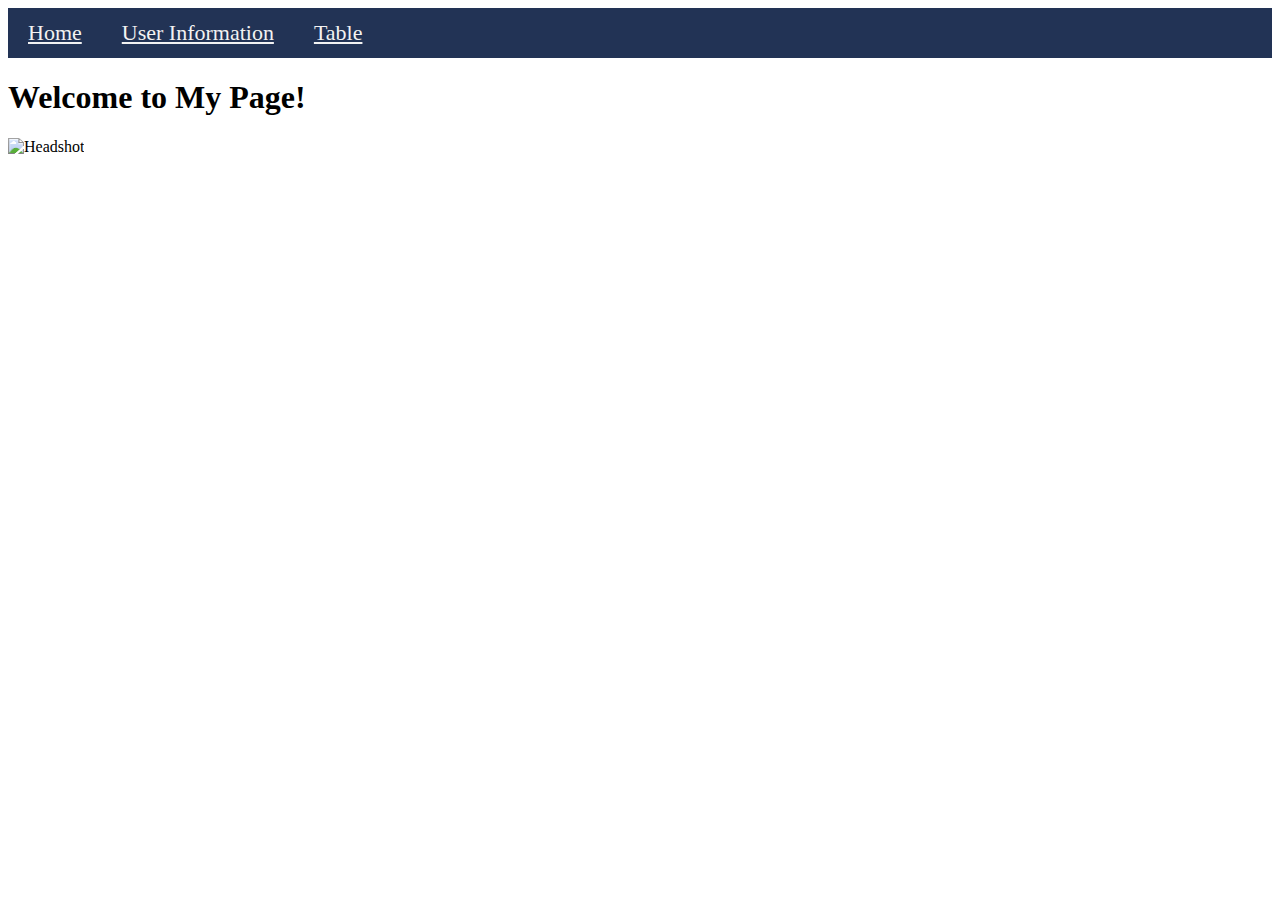
==== public/index.html @ c0658747 "Initial Home Page Design" ====
<!doctype html>
<html lang="en">

<head>
  <meta charset="utf-8">
  <meta name="viewport" content="width=device-width, initial-scale=1, shrink-to-fit=no">
  <!--bootstrap CSS -->
  <link rel="stylesheet" href="https://stackpath.bootstrapcdn.com/bootstrap/4.1.3/css/bootstrap.min.css" integrity="sha384-MCw98/SFnGE8fJT3GXwEOngsV7Zt27NXFoaoApmYm81iuXoPkFOJwJ8ERdknLPMO" crossorigin="anonymous">
  <style type="text/css">
  .topnav {
      background-color: #235;
      overflow: hidden;
  }

  .topnav a {
      float: left;
      color: #f2f2f2;
      font-size: 22px;
      padding: 12px 20px;
  }

  .topnav a:hover {
      background-color: #ddd;
      color: black;
  }

  </style>
  <title>About Me</title>
</head>

<body>

  <div class="topnav">
    <a href="#index">Home</a>
    <a href="#userinfor">User Information</a>
    <a href="#table">Table</a>
  </div>

  <h1>Welcome to My Page!</h1>
  <img src="C:\Users\Lana\Documents\GitHub\ds-hw1-lameier233\static\img\HW1_headshot.jpg" alt="Headshot" style="width:325px;height:325px;">

</body>


</html>
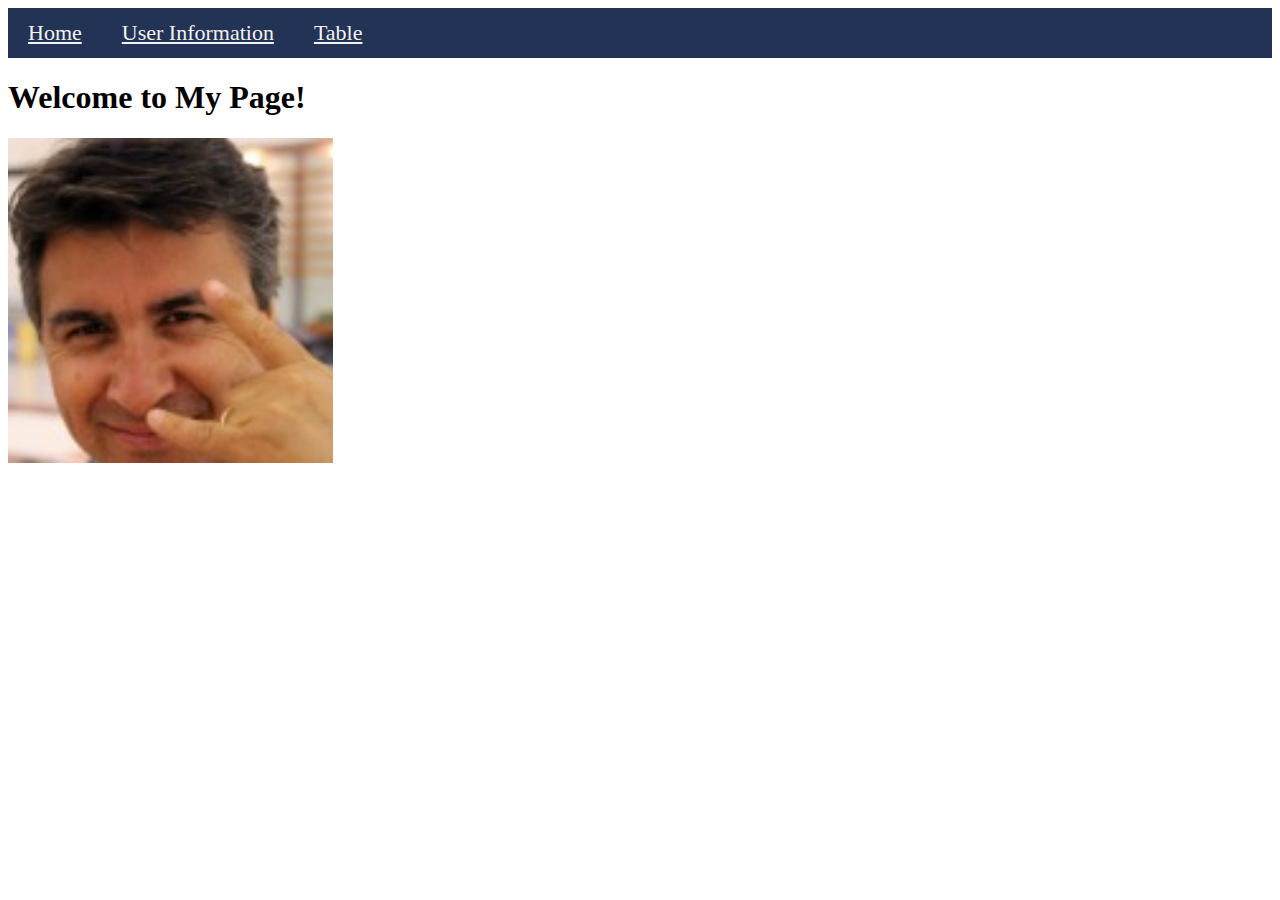
==== commit 59bb54d8: "Updated file path for images" ====
--- a/public/index.html
+++ b/public/index.html
@@ -31,13 +31,13 @@
 <body>
 
   <div class="topnav">
-    <a href="#index">Home</a>
-    <a href="#userinfor">User Information</a>
-    <a href="#table">Table</a>
+    <a href="C:\Users\Lana\Documents\GitHub\ds-hw1-lameier233\public\index.html">Home</a>
+    <a href="C:\Users\Lana\Documents\GitHub\ds-hw1-lameier233\public\UserInfor.html">User Information</a>
+    <a href="C:\Users\Lana\Documents\GitHub\ds-hw1-lameier233\public\table.html">Table</a>
   </div>
 
   <h1>Welcome to My Page!</h1>
-  <img src="C:\Users\Lana\Documents\GitHub\ds-hw1-lameier233\static\img\HW1_headshot.jpg" alt="Headshot" style="width:325px;height:325px;">
+  <img src="..\static/img/HW1_headshot.jpg" alt="Headshot" style="width:325px;height:325px;">
 
 </body>
 
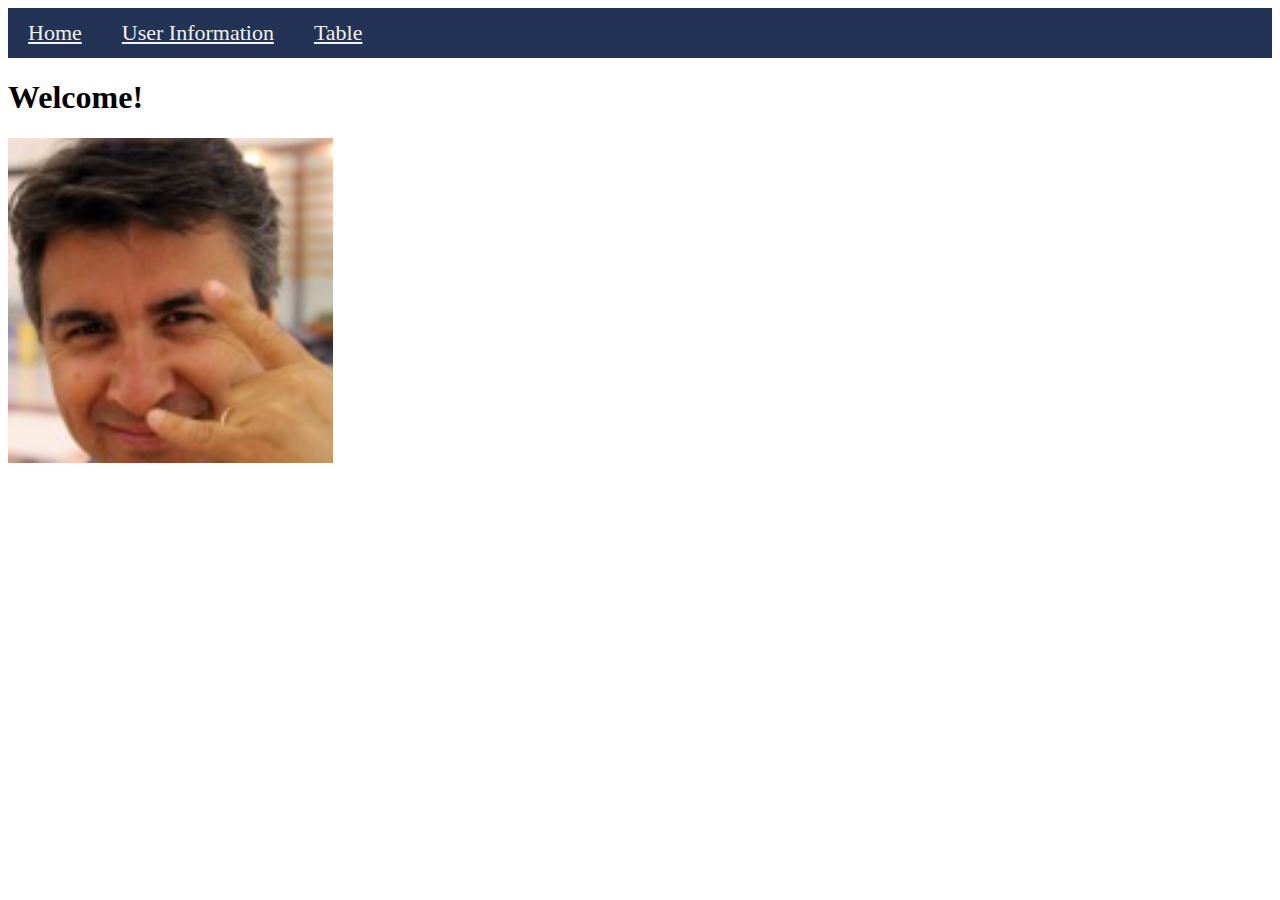
==== commit 23b52ac7: "Test" ====
--- a/public/index.html
+++ b/public/index.html
@@ -31,15 +31,14 @@
 <body>
 
   <div class="topnav">
-    <a href="C:\Users\Lana\Documents\GitHub\ds-hw1-lameier233\public\index.html">Home</a>
-    <a href="C:\Users\Lana\Documents\GitHub\ds-hw1-lameier233\public\UserInfor.html">User Information</a>
-    <a href="C:\Users\Lana\Documents\GitHub\ds-hw1-lameier233\public\table.html">Table</a>
+    <a href="index.html">Home</a>
+    <a href="UserInfor.html">User Information</a>
+    <a href="table.html">Table</a>
   </div>
 
-  <h1>Welcome to My Page!</h1>
-  <img src="..\static/img/HW1_headshot.jpg" alt="Headshot" style="width:325px;height:325px;">
-
+  <h1>Welcome!</h1>
+<a href="static/img/H!_headshot-BIG.jgp">
+  <img src="static/img/HW1_headshot.jpg" alt="Headshot" style="width:325px;height:325px;">
+</a>
 </body>
-
-
 </html>
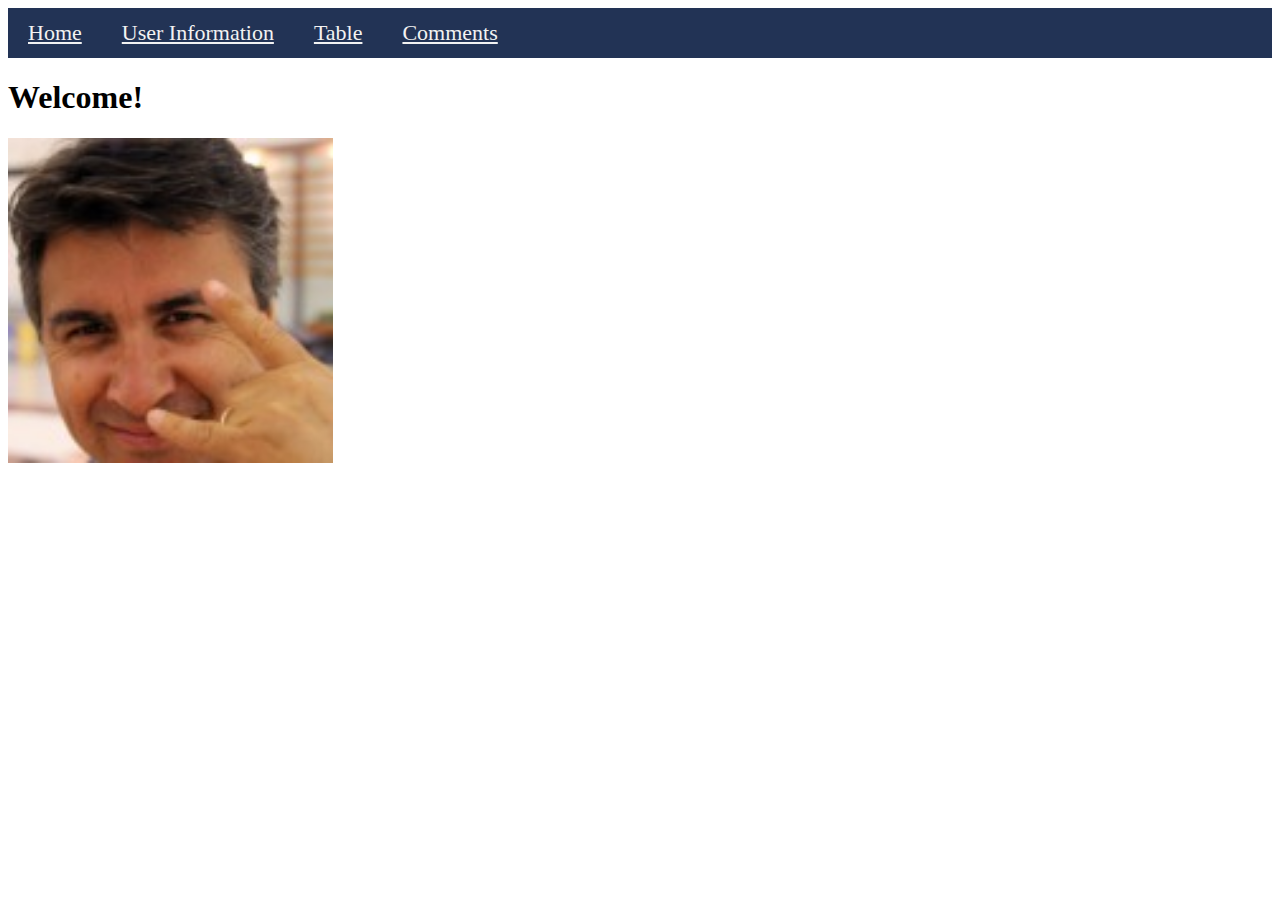
==== commit a68a767c: "Initial setup of comments.html" ====
--- a/public/index.html
+++ b/public/index.html
@@ -34,6 +34,7 @@
     <a href="index.html">Home</a>
     <a href="UserInfor.html">User Information</a>
     <a href="table.html">Table</a>
+    <a href="comments.html">Comments</a>
   </div>
 
   <h1>Welcome!</h1>
